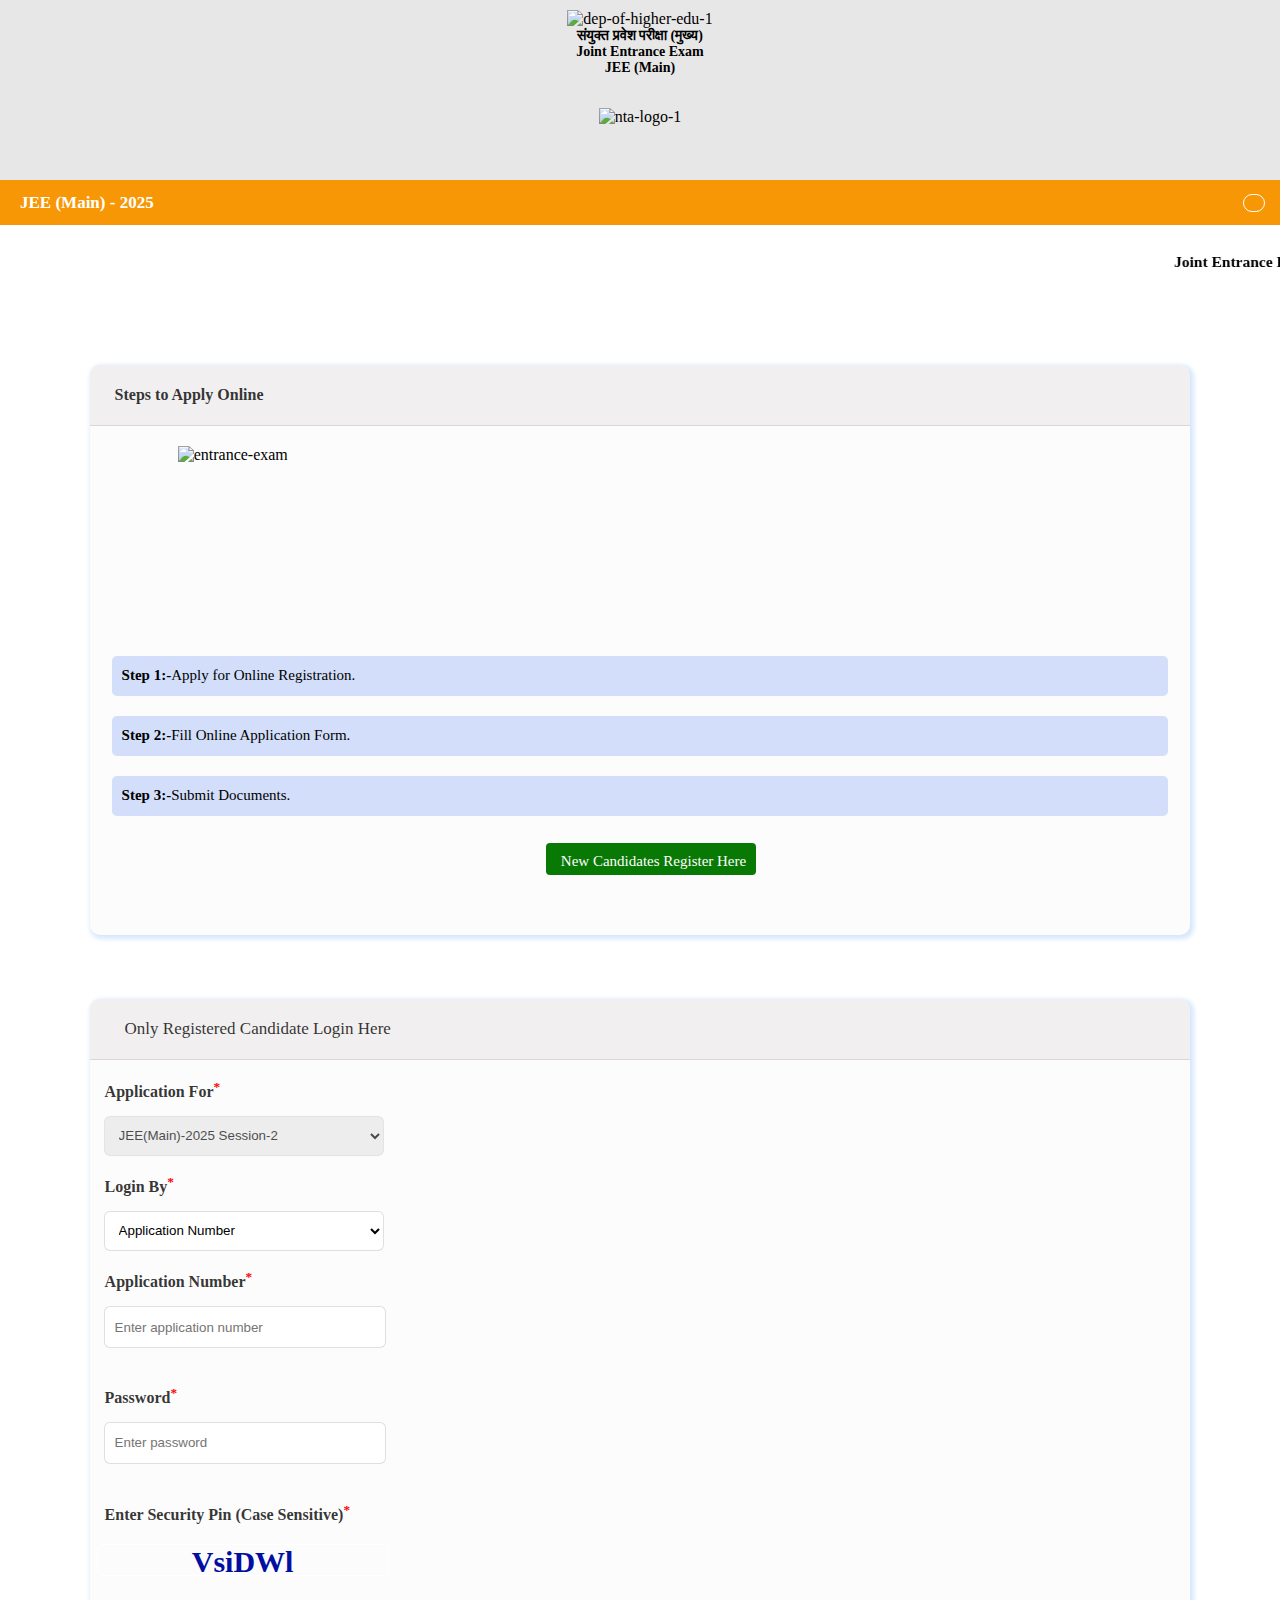
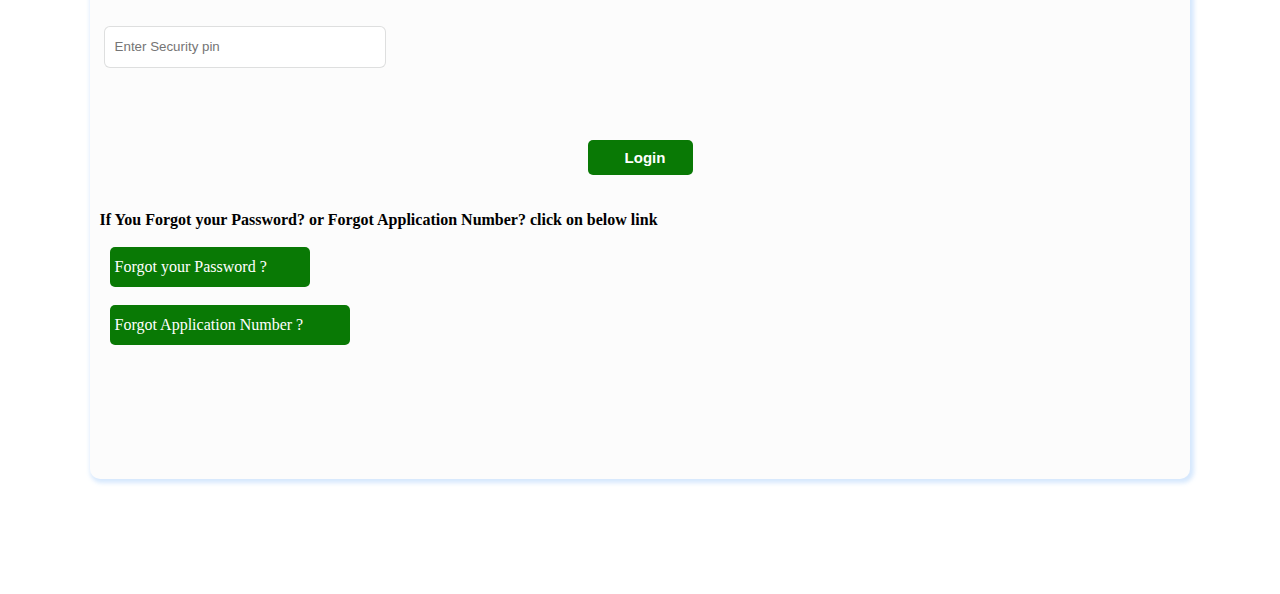
==== Index.html @ 41359056 "Update Index.html" ====
<!DOCTYPE html>
<html lang="en">
  <head>
    <meta charset="UTF-8"/>
    <meta http-equiv="X-UA-compitable"content="IE-edge"/>
    <meta name="viewport"conALP Dtent="width=device-width,initial-scale"/>
    <meta name="google-adsense-account" content="ca-pub-7889141050331538">
    <title>login/Jee(main)2025session2exams.nta.nic.in</title>
    <link rel="stylesheet"href="Login.css">
    <link rel="stylesheet"href="https://icons8.com/icons/set/menu-bar">
    <script async src="https://pagead2.googlesyndication.com/pagead/js/adsbygoogle.js?client=ca-pub-7889141050331538"
     crossorigin="anonymous"></script>
    <link rel="stylesheet" href="https://cdnjs.cloudflare.com/ajax/libs/font-awesome/5.10.0/css/all.min.css" integrity="sha512-PgQMlq+nqFLV4ylk1gwUOgm6CtIIXkKwaIHp/PAIWHzig/lKZSEGKEysh0TCVbHJXCLN7WetD8TFecIky75ZfQ==" crossorigin="anonymous" referrerpolicy="no-referrer" />
  </head>
  <body onload="show()">
     <header class="l">
      <span id="l1">
       <img id="satya" src="https://i.ibb.co/nCprjQ5/dep-of-higher-edu-1.png" alt="dep-of-higher-edu-1" border="0">
      </span>
     <div class="l2">
      <span id="l3">
        संयुक्त प्रवेश परीक्षा (मुख्य)
      </span>
      <span id="l4">
        <p id="l5">Joint Entrance Exam</p> <p id="l6">JEE (Main)</p>
      </span>
     </div>
      <span id="www">
       <img id="j3"src="https://i.ibb.co/v4FF2jt/nta-logo-1.webp" alt="nta-logo-1" border="0">
      </span>
    </header>
     <div class="panel">
      <b>JEE (Main) - 2025</b>
      <span class="ellipse">
       <i class="fas fa-ellipsis-h">
       </i>
      </span>
     </div>
     <ul class="ellipsebar rock">
       <li><i class="fas fa-home"></i><a href="index.html">Home</a></li>
       <li>Information <i class="fas fa-caret-down"></i></li>
       <span class="iff stoke">
         <li id="inf"><a href="#">Information Bulletin</a></li>
         <li id="inf"><a href="#">Information Bulletin(Revised)</a></li>
        </span>
       <li><i class="fas fa-id-card"></i><a href="#">Contact Us</a></li>
     </ul>
     <br>
    <!--<audio controls="controls"autoplay="off">
      <source src="Sound_effects.mp3">
     </audio>-->
     <marquee style="font-size:15.5px;margin-top:10px;font-weight:bold;"behavior="scroll"direction="left" scrollamount="12">Joint Entrance Examination (Main) Session-2 Registration Window is Live</marquee>
     <div id="loginpage">
       <div id="apply">
         Steps to Apply Online
       </div>
       <div id="blackline"></div>
       <div id="pic">
        <img  id="reg"src="https://i.ibb.co/9nKS5xK/entrance-exam.webp" alt="entrance-exam" border="0">
       </div>
       <div id="s1"><b>Step 1:-</b>Apply for Online Registration.</div>
       <div id="s2"><b>Step 2:-</b>Fill Online Application Form.</div>
       <div id="s3"><b>Step 3:-</b>Submit Documents.</div>
       <br>
      <!-- onclick="Reg()"-->
     <!--<a href="Intro.html">OTP Verification</a>-->
       <div id="reg0"><a  class="reg" href="https://examinationservices.nic.in/JeeMain2025/root/Home.aspx?enc=Ei4cajBkK1gZSfgr53ImFVj34FesvYg1WX45sPjGXBqTRkzOFoiGPd1JFIpDHbov"><i class="fas fa-user"></i>New Candidates Register Here</a></div> 
     </div>
     <div class="login">
       <div id="log">
         <i class="fas fa-user"></i><p>Only Registered Candidate Login Here</p>
       </div>
       <div id="blackline"></div>
       <br>
      <form id="loginform">
       <label>Application For<sup>*</sup></label>
       <div id="yet">
        <select style="background-color:#c9c9c969;color:black;"disabled="disabled">
          <option>JEE(Main)-2025 Session-2</option>
        </select>
       </div>
       <br>
       <label id="v1">Login By<sup>*</sup></label>
       <div id="yet">
        <select style="color:black;"id="col">
          <option>Application Number</option>
        </select>
       </div>
       <br>
       <label id="v1">Application Number<sup>*</sup></label>
       <div class="lot">
        <input id="apple" type="text"placeholder="Enter application number">
        <i class="fas fa-check-circle"></i>
        <i class="fas fa-exclamation-circle"></i>
        <small>error Msg</small>
       </div>
       <br>
       <label id="v1">Password<sup>*</sup></label>
       <div class="lot">
        <input id="password"type="password"placeholder="Enter password">
        <i class="fas fa-check-circle"></i>
        <i class="fas fa-exclamation-circle"></i>
        <small>error Msg</small>
       </div>
       <i class="far fa-eye-slash"></i>
       <label id="lift">Enter Security Pin (Case Sensitive)<sup>*</sup></label>
      <div id="roy">
        <div id="key"></div>
      </div>
      <br>
      <i onclick="refresh()"id="fa"class="fas fa-sync"></i>
      <div class="lot"id="joy">
       <input type="text"id="pin"placeholder="Enter Security pin">
       <i class="fas fa-check-circle"></i>
       <i class="fas fa-exclamation-circle"></i>
       <small>error Msg</small>
     </div>
      <div id="candidate">
    <!--<i class="far fa-save"></i>-->
        <input type="Submit" class="btn"name="" value="Login">
      </div>
      </br>
      <br>
      <b id="click">If You Forgot your Password? or Forgot Application Number? click on below link</b>
      <br>
      <br>
      <div id="forgot1">
        <i class="fas fa-key"></i>
        <p><a id="coln" href="Index1.html">Forgot your Password ?</a></p>
      </div>
      </br>
      <div class="frog">
        <i class="fas fa-key"></i>
        <p><a id="coln"href="Index2.html">Forgot Application Number ?</a></p>
      </div>
     </form>
    </div>
    <script src="https://unpkg.com/sweetalert/dist/sweetalert.min.js"></script>
    <script src="Login.js"></script>
  </body>
</html>
---- Login.css ----
*{
  margin: 0;
  padding: 0;
}
.l{
  background-color: #e2e1e1cd;
  text-align:center;
  height:180px;
}
#satya{
  margin-top:10px;
  height:80px;
}
.l2{
  height:80px;
  font-weight: bold;
  font-size:14px;
}
.panel{
  background-color: #f89706;
  height: 45px;
  color: #fff;
  display: flex;
  justify-content:space-between;
  align-items: center;
}
.panel b{
  margin-left:20px;
  font-size:17px;
}
.ellipsebar{
  color: #fff;
  font-weight: bold;
  /* height:171px; */
  width:100%;
  background-color:#f89706;
}
.ellipsebar li{
  list-style-type: none;
  font-size:16.2px;
  width:100%;
  padding: 15px;
  /* height:57px; */
  display: flex;
  align-items: center;
  padding-left: 35px;
}
.ellipsebar li i{
  margin-right:5px;
}
.fa-caret-down{
  margin-left:8px;
}
.ellipsebar li a{
  text-decoration: none;
  color:#fff;
}
  .rock{
  display:none;
 } 
.iff {
  position:sticky;
  z-index:2;
  /* height:100px; */
  width:70%;
  background-color: red;
}
#inf{
  background-color: #f89706;
  margin-left:35px;
  color: black;
  background-color: #fff;
  border:1px solid;
  display:flex;
  align-items: center;
  width:70%;
}
#inf a{
  color: black;
}
.stoke {
  display: none;
}

/* .ellipse:hover {
  box-shadow:1px 1px 1px 1px #fff;
} */
.fa-ellipsis-h{
  padding:10px;
  text-align: center;
  position: relative;
  bottom:10px;
  width:15px;
}
.ellipse{
  height:16px;
  border-radius:18px;
  border: 1px solid #fff;
  position: relative;
  margin-right:15px;
}
#loginpage{
  margin:7%;
  height:570px;
  background-color: #e6e1e11c;
  border-radius:10px;
  box-shadow:2px 2px 4px 2px #9ec9fb6d;
}
#apply{
  background-color: #e6e1e177;
  height:60px;
  border-top-left-radius:10px;
  border-top-right-radius: 10px;
  display:flex;
  align-items: center;
  padding-left:25px;
  font-weight: bold;
  color: rgba(0,0,0,0.8);
}
#blackline{
  background-color:#b6adad77 ;
  height:1px;
}
#pic{
  height:190px;
  margin-right: 8%;
  margin-left:8%;
  margin-top:20px;
}
#reg{
  width: 100%;
  height:100%;
}
#s1,#s2,#s3{
  padding-left:10px;
  margin-right: 2%;
  margin-left: 2%;
  display: flex;
  align-items: center;
  margin-top:20px;
  height:40px;
  background-color: #7ea3f755;
  border-radius:5px;
  font-size:15px;
}
.login{
  z-index:2;
  position: relative;
  bottom:25px;
  margin:7%;
  height:1080px;
  background-color: #e6e1e11c;
  border-radius:10px;
  box-shadow:2px 2px 4px 2px #9ec9fb6d;
}
#log{
  background-color: #e6e1e177;
  height:60px;
  border-top-left-radius:10px;
  border-top-right-radius: 10px;
  display:flex;
  font-size:17px;
  align-items: center;
  padding-left:25px;
  color: rgba(0,0,0,0.8);
}
#log p{
  margin-left:10px;
}
label{
  margin-left:15px;
  font-weight:bold;
  color:rgba(0,0,0,0.8);
}
sup{
  color:red;
}
#yet{
  width:280px;
  margin-top:15px;
  margin-left:14px;
}



.lot{
  width:280px;
  margin-top:15px;
  margin-left:14px;
}
#yet select{
  outline:none;
  border:1px solid #d4d5d5c3;
  height:40px;
  width:280px;
  border-radius: 6px;
  padding-left:10px;
}
.fa-check-circle{
   position: relative;
   left: 250px;
  bottom:28px;
}
.fa-exclamation-circle{
 position: relative;
   left: 230px;
  bottom:28px;
}
small{
  position: relative;
    right:30px;
  top:5px;
}
#v1{
  margin-top:10px;
}
#col{
  background-color: #fff;
}
input{
  outline:none;
  border:1px solid #d4d5d5c3;
  height:40px;
  width:270px;
  border-radius: 6px;
  padding-left:10px;
}
#key{
  position: relative;
  right:15px;
  width:290px;
  height:30px;
  outline:none;
  border: 1px solid #fff;
  border-radius:3px;
  margin-top: 10px;
  color: #000ea1;
  font-size: 30px;
  font-weight: bolder;
  font-family: cursive;
  text-align: center;
}
.fa-sync{
  position: relative;
  right:15px;
  margin-left: 150px;
  color:#097905 ;
  font-size: 24px;
  margin-top: 40px;
  width: 46px;
}
#lift{
  position:relative;
  top:20px ;
}
.fa{
  position: absolute;
}
#roy{
  position:relative;
  top:30px;
  left:22px;
}
#joy{
  position:relative;
  top:20px;
}
#candidate{
  display: flex;
  justify-content: center;
  margin-top:74px;
}
.btn{
  height:35px;
  width:105px;
  outline: none;
  border:none;
 /* background-color:#04a;*/
 background-color: #097905;
  color: #fff;
  font-size:15px;
  font-weight: bold;
  border-radius:5px;
}
.fa-save{
  position: relative;
  left:19px;
  top:8px;
  color: #fff;
}
.btn:hover{
  /*box-shadow:2px 2px 8px 3px #0d3df8ca;
  border:1px solid #0d3df8ca ;*/
  box-shadow:2px 2px 8px 3px #097905;
  border:1px solid  #097905;
}
form {
  position: relative;
}
#pin,#password,#apple{
  position: relative;
}
#pin:hover{
  box-shadow:1px 1px 4px 2px #0273d1ca;
  border:1px solid #0273d1ca ;
}
#apple:hover{
  box-shadow:1px 1px 4px 2px #0273d1ca;
  border:1px solid #0273d1ca ;
}
#password:hover{
  box-shadow:1px 1px 4px 2px #0273d1ca;
  border:1px solid #0273d1ca ;
}

.lot.success #pin{
  border-color: green;
}
.lot.error #pin{
 /* border-color: rgb(171,35,0);*/
 border-color: red;
}
.lot.success #pin:hover{
  box-shadow:1px 1px 5px 1px green ;
  border:1px solid  green;
}
.lot.error #pin:hover{
  box-shadow:1px 1px 5px 1px red  ;
  border:1px solid red ;
}
.lot.success #apple{
  border-color: green;
}
.lot.error #apple{
  border-color: red;
}
.lot.success input{
  border-color: green;
}
.lot.success #apple:hover{
  box-shadow:1px 1px 5px 1px green ;
  border:1px solid  green;
}
.lot.error input{
  border-color: red;
}
.lot.error #apple:hover{
  box-shadow:1px 1px 5px 1px red  ;
  border:1px solid red ;
}
.lot.success #password{
  border-color: green;
}
.lot.error #password{
 /* border-color: rgb(171,35,0);*/
 border-color: red;
}
.lot.success #password:hover{
  box-shadow:1px 1px 5px 1px green ;
  border:1px solid  green;
}
.lot.error #password:hover{
  box-shadow:1px 1px 5px 1px red  ;
  border:1px solid red ;
}
.lot i{
 visibility: hidden;
}
.lot small{
 /* color: rgb(171,35,0);*/
 color: red;
 visibility:hidden;
}
.lot.error small{
  visibility: visible;
}
.lot.success i.fa-check-circle{
 /* color: rgb(16,80,22);*/
 color: green;
  visibility:visible;
}
.lot.error i.fa-exclamation-circle{
 /* color: rgb(171,35,0);*/
  color: red;
  visibility:visible;
}

.fa-eye-slash{
  color: black;
  visibility: visible;
  position: relative;
  left:238px;
  bottom:50px;
}
#forgot1{
  background-color:#097905 ;
  display: flex;
  height:40px;
  width: 200px;
  align-items: center;
  border-radius:5px;
  margin-left:20px;
}
#forgot1 p{
  color: #fff;
  margin-left:5px;
}
#forgot1 i{
  color: #fff;
}
.frog{
  background-color:#097905 ;
  display: flex;
  height:40px;
  width: 240px;
  align-items: center;
  border-radius:5px;
  margin-left:20px;
}
.frog i{
  color: #fff;
}
.frog p{
  color: #fff;
  margin-left:5px;
}
.frog:hover {
  box-shadow:2px 2px 8px 3px #097905;
  border:1px solid  #097905;
}
#forgot1:hover{
  box-shadow:2px 2px 8px 3px #097905;
  border:1px solid  #097905;
}
#click{
  margin-left: 10px;
}
#coln{
  color: #fff;
  text-decoration: none;
}
 .reg{
  text-decoration: none;
  color:#fff;
  background-color: #097905;
  padding:10px;
  margin-left: 2%;
  height: 12px;
  border-radius: 4px;
  text-align: center;
  font-size:15px;
   /*display: none;*/
} 
#reg0{
  height: 50px;
  display: flex;
  align-items: center;
  justify-content: center;
}
.reg i{
  padding-right:5px;
}
audio{
  height:25px;
}
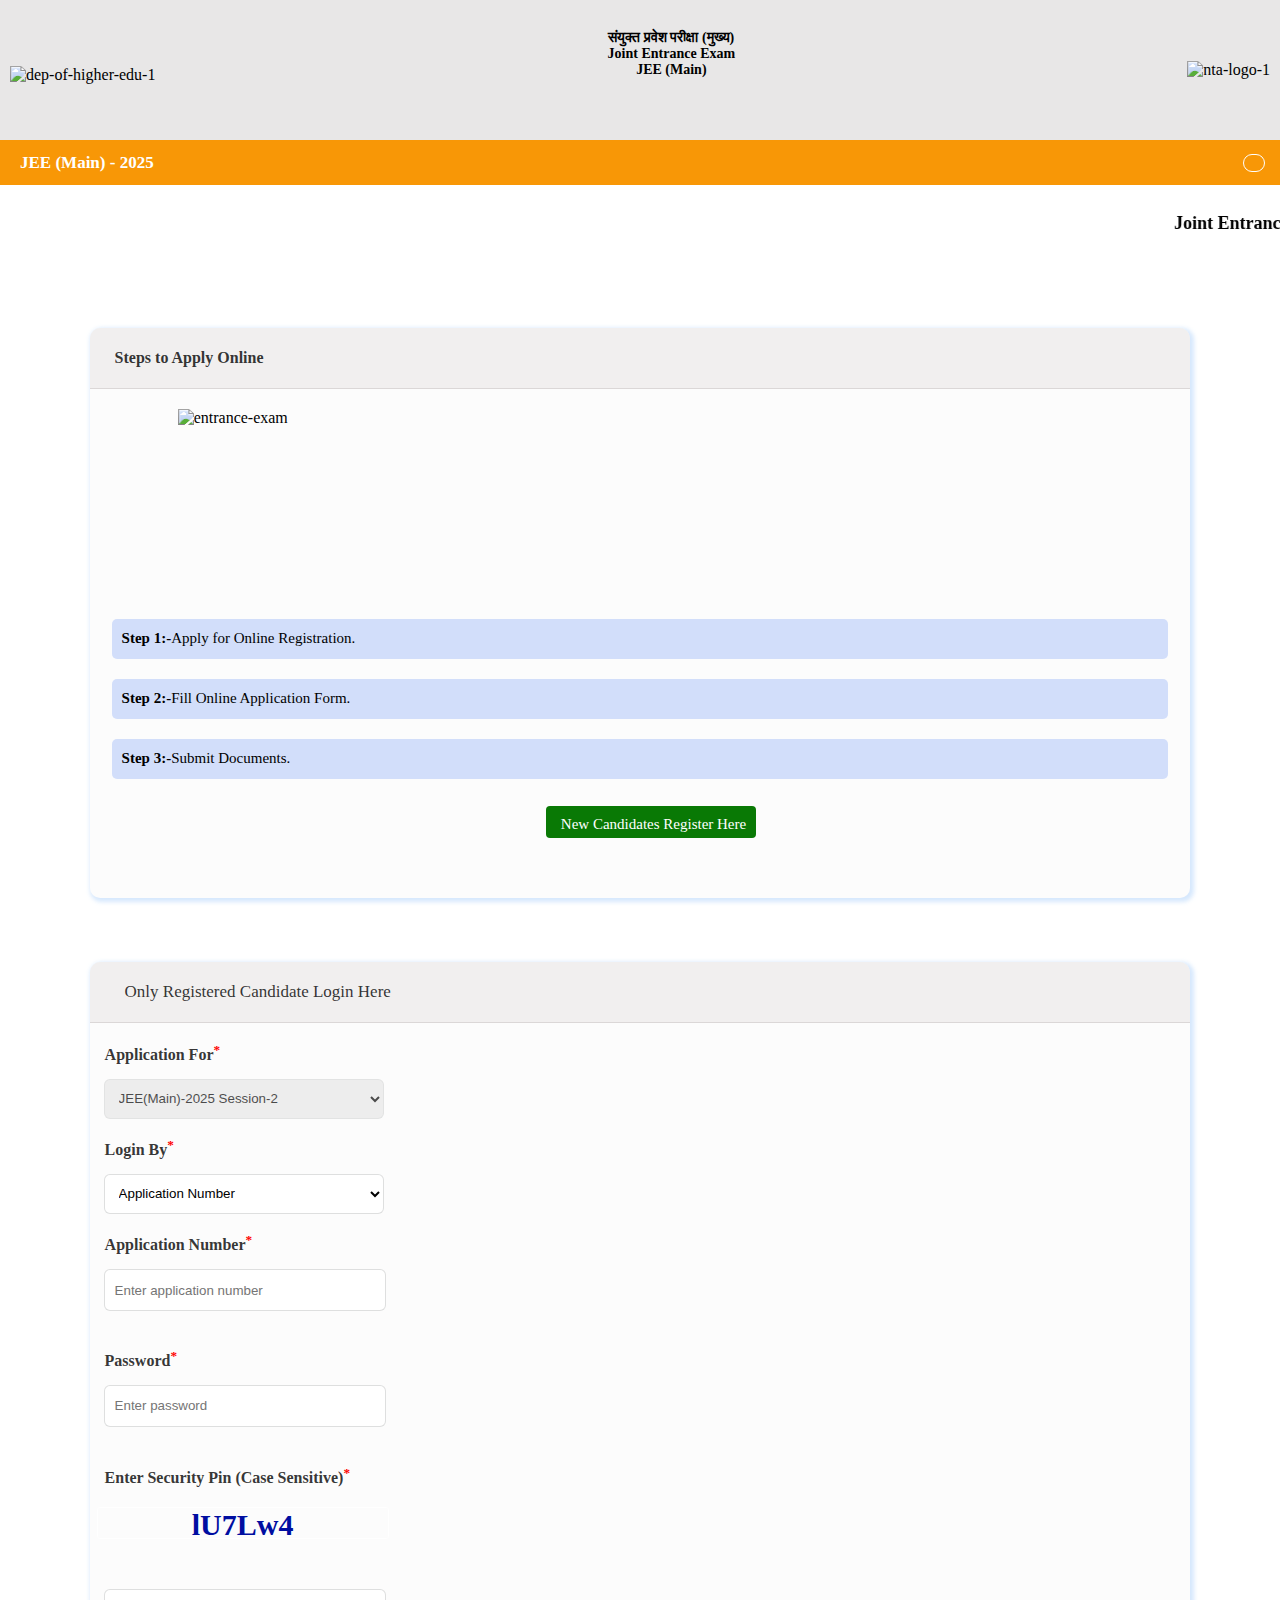
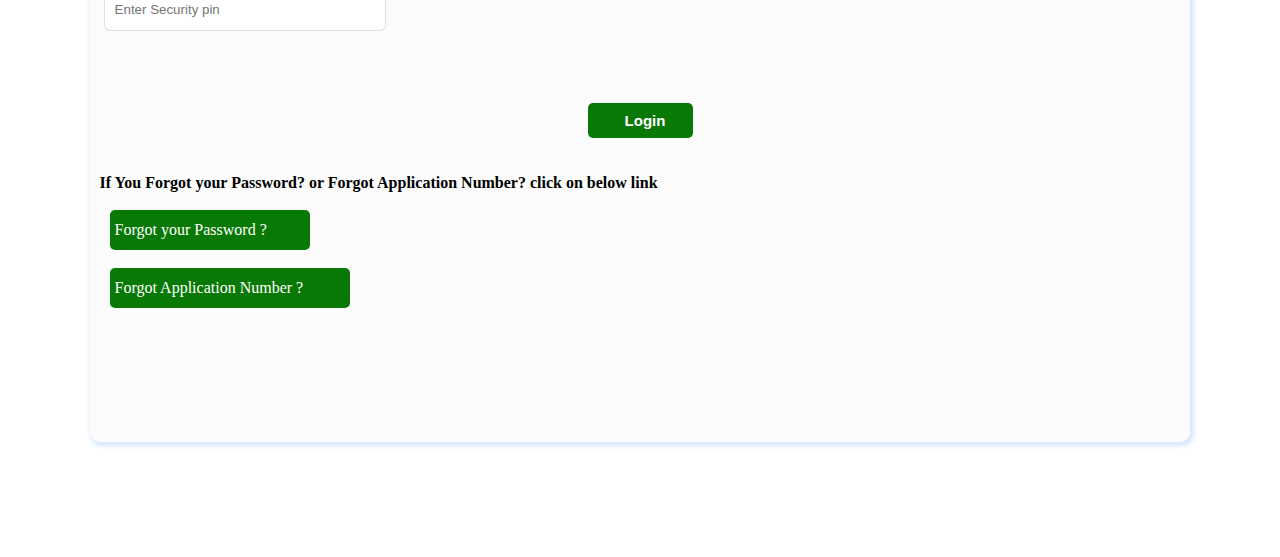
==== commit 61cf4e3f: "Update Index.html" ====
--- a/Index.html
+++ b/Index.html
@@ -49,7 +49,7 @@
     <!--<audio controls="controls"autoplay="off">
       <source src="Sound_effects.mp3">
      </audio>-->
-     <marquee style="font-size:15.5px;margin-top:10px;font-weight:bold;"behavior="scroll"direction="left" scrollamount="12">Joint Entrance Examination (Main) Session-2 Registration Window is Live</marquee>
+     <marquee style="font-size:18px;margin-top:10px;font-weight:bold;"behavior="scroll"direction="left" scrollamount="12">Joint Entrance Examination (Main) Session-2 Registration Window is Live</marquee>
      <div id="loginpage">
        <div id="apply">
          Steps to Apply Online
--- a/Login.css
+++ b/Login.css
@@ -463,3 +463,49 @@
 audio{
   height:25px;
 }
+
+
+
+
+@media (min-width:768px) and (max-width:1250px){
+.l{
+  height:140px;
+  display:flex;
+  justify-content:space-between;
+  align-items:center;
+  padding-left:10px;
+  padding-right:10px;
+}
+#www{
+  display:block;
+}
+}
+@media (max-width:330px){
+#satya{
+  height:65px;
+}
+.l2{
+  font-size:13px;
+}
+}
+@media (min-width:330px) and (max-width:359px){
+.l{
+   display:flex;
+  justify-content:space-between;
+  height:160px;
+ }
+}
+@media (min-width:1251px){
+  .l{
+    height:140px;
+  display:flex;
+  justify-content:space-between;
+  align-items:center;
+  padding-left:10px;
+  padding-right:10px;
+}
+#www{
+  display:block;
+ }
+}
+
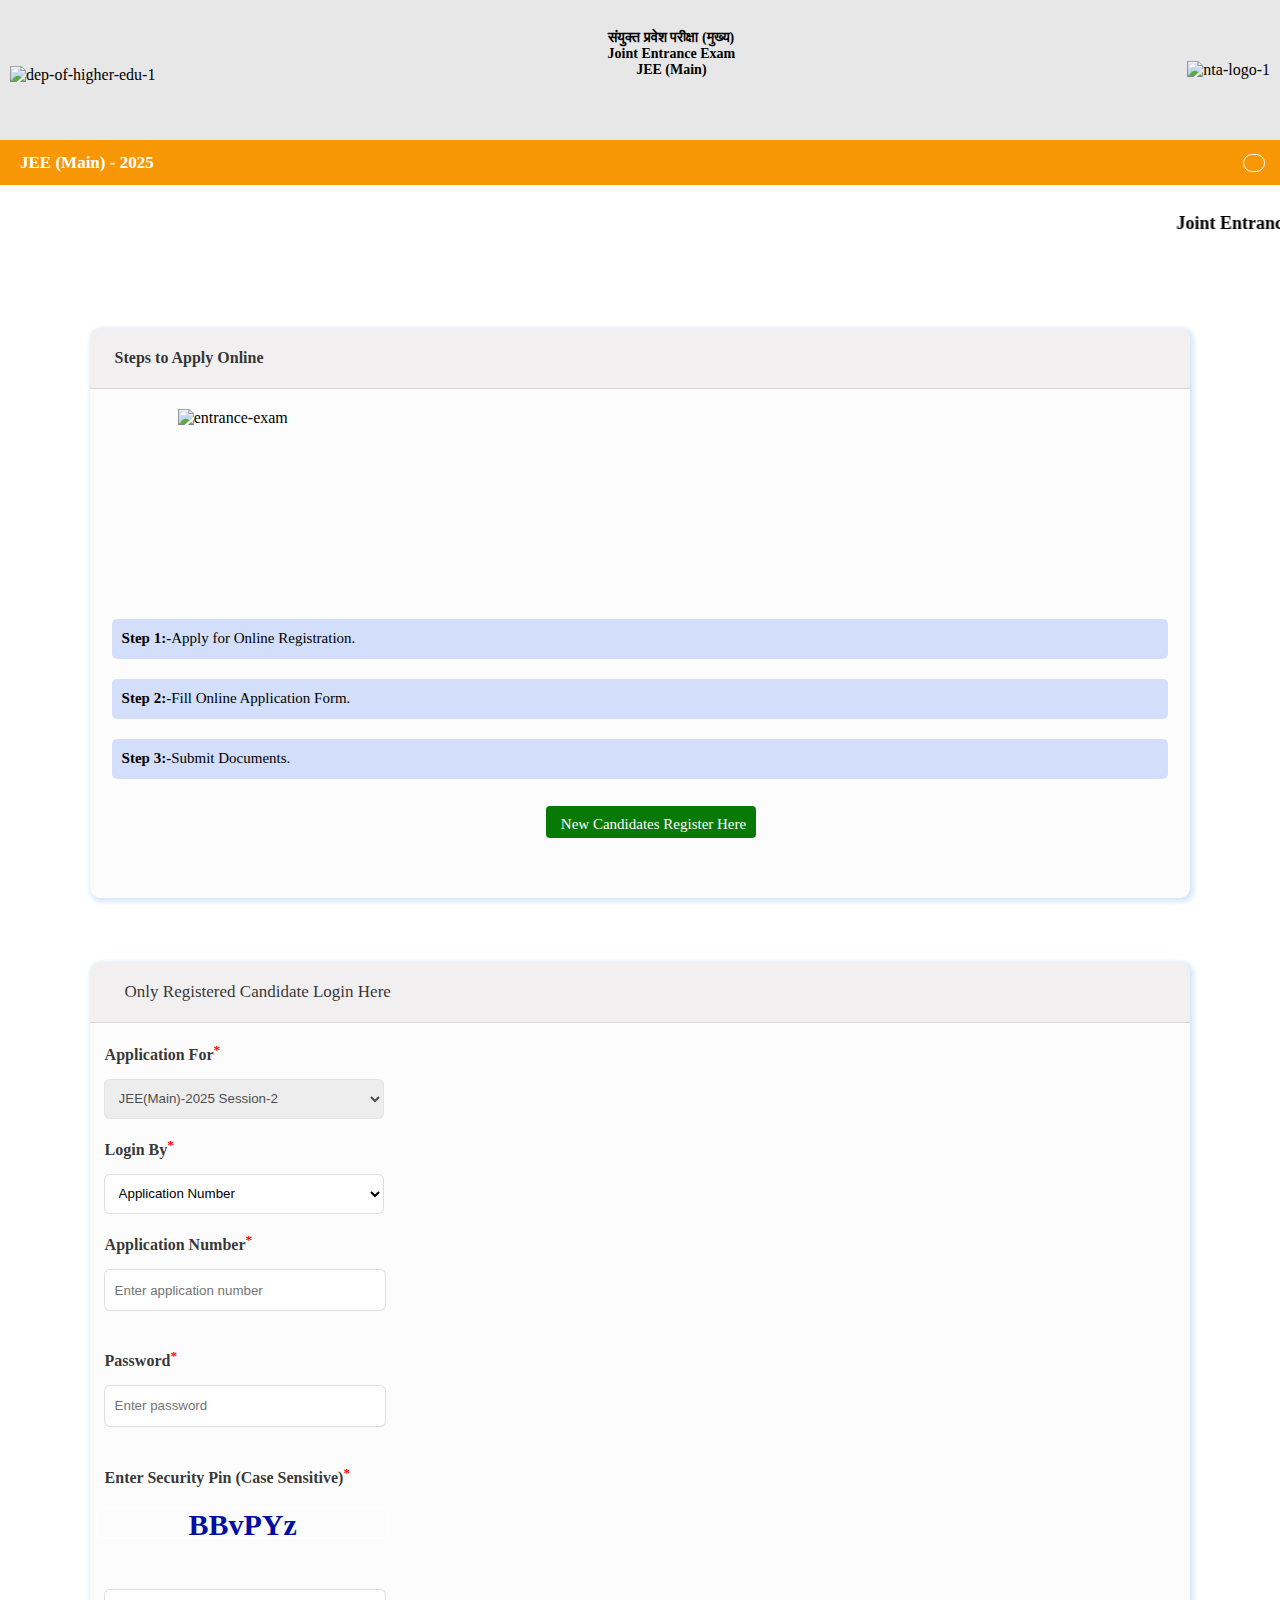
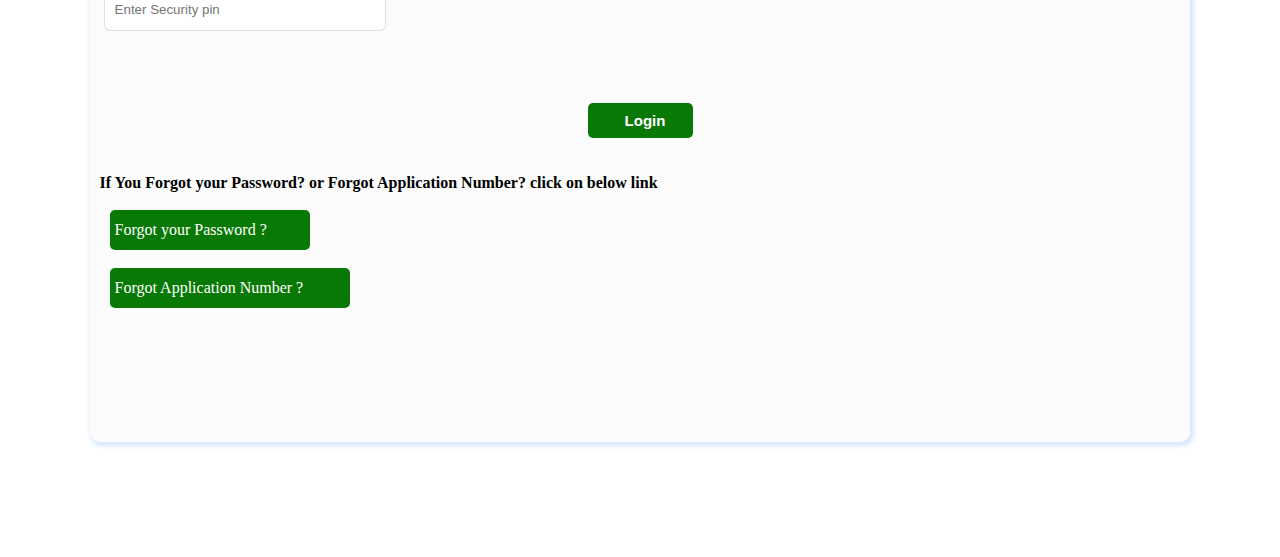
==== commit e1a78706: "Update Index.html" ====
--- a/Index.html
+++ b/Index.html
@@ -74,29 +74,29 @@
        <br>
       <form id="loginform">
        <label>Application For<sup>*</sup></label>
-       <div id="yet">
+       <div class="x1"id="yet">
         <select style="background-color:#c9c9c969;color:black;"disabled="disabled">
           <option>JEE(Main)-2025 Session-2</option>
         </select>
        </div>
        <br>
-       <label id="v1">Login By<sup>*</sup></label>
-       <div id="yet">
+       <label class="dg0"id="v1">Login By<sup>*</sup></label>
+       <div class="x2"id="yet">
         <select style="color:black;"id="col">
           <option>Application Number</option>
         </select>
        </div>
        <br>
-       <label id="v1">Application Number<sup>*</sup></label>
-       <div class="lot">
+       <label class="dg1"id="v1">Application Number<sup>*</sup></label>
+       <div id="up0"class="lot">
         <input id="apple" type="text"placeholder="Enter application number">
         <i class="fas fa-check-circle"></i>
         <i class="fas fa-exclamation-circle"></i>
         <small>error Msg</small>
        </div>
        <br>
-       <label id="v1">Password<sup>*</sup></label>
-       <div class="lot">
+       <label class="dg2"id="v1">Password<sup>*</sup></label>
+       <div id="up1"class="lot">
         <input id="password"type="password"placeholder="Enter password">
         <i class="fas fa-check-circle"></i>
         <i class="fas fa-exclamation-circle"></i>
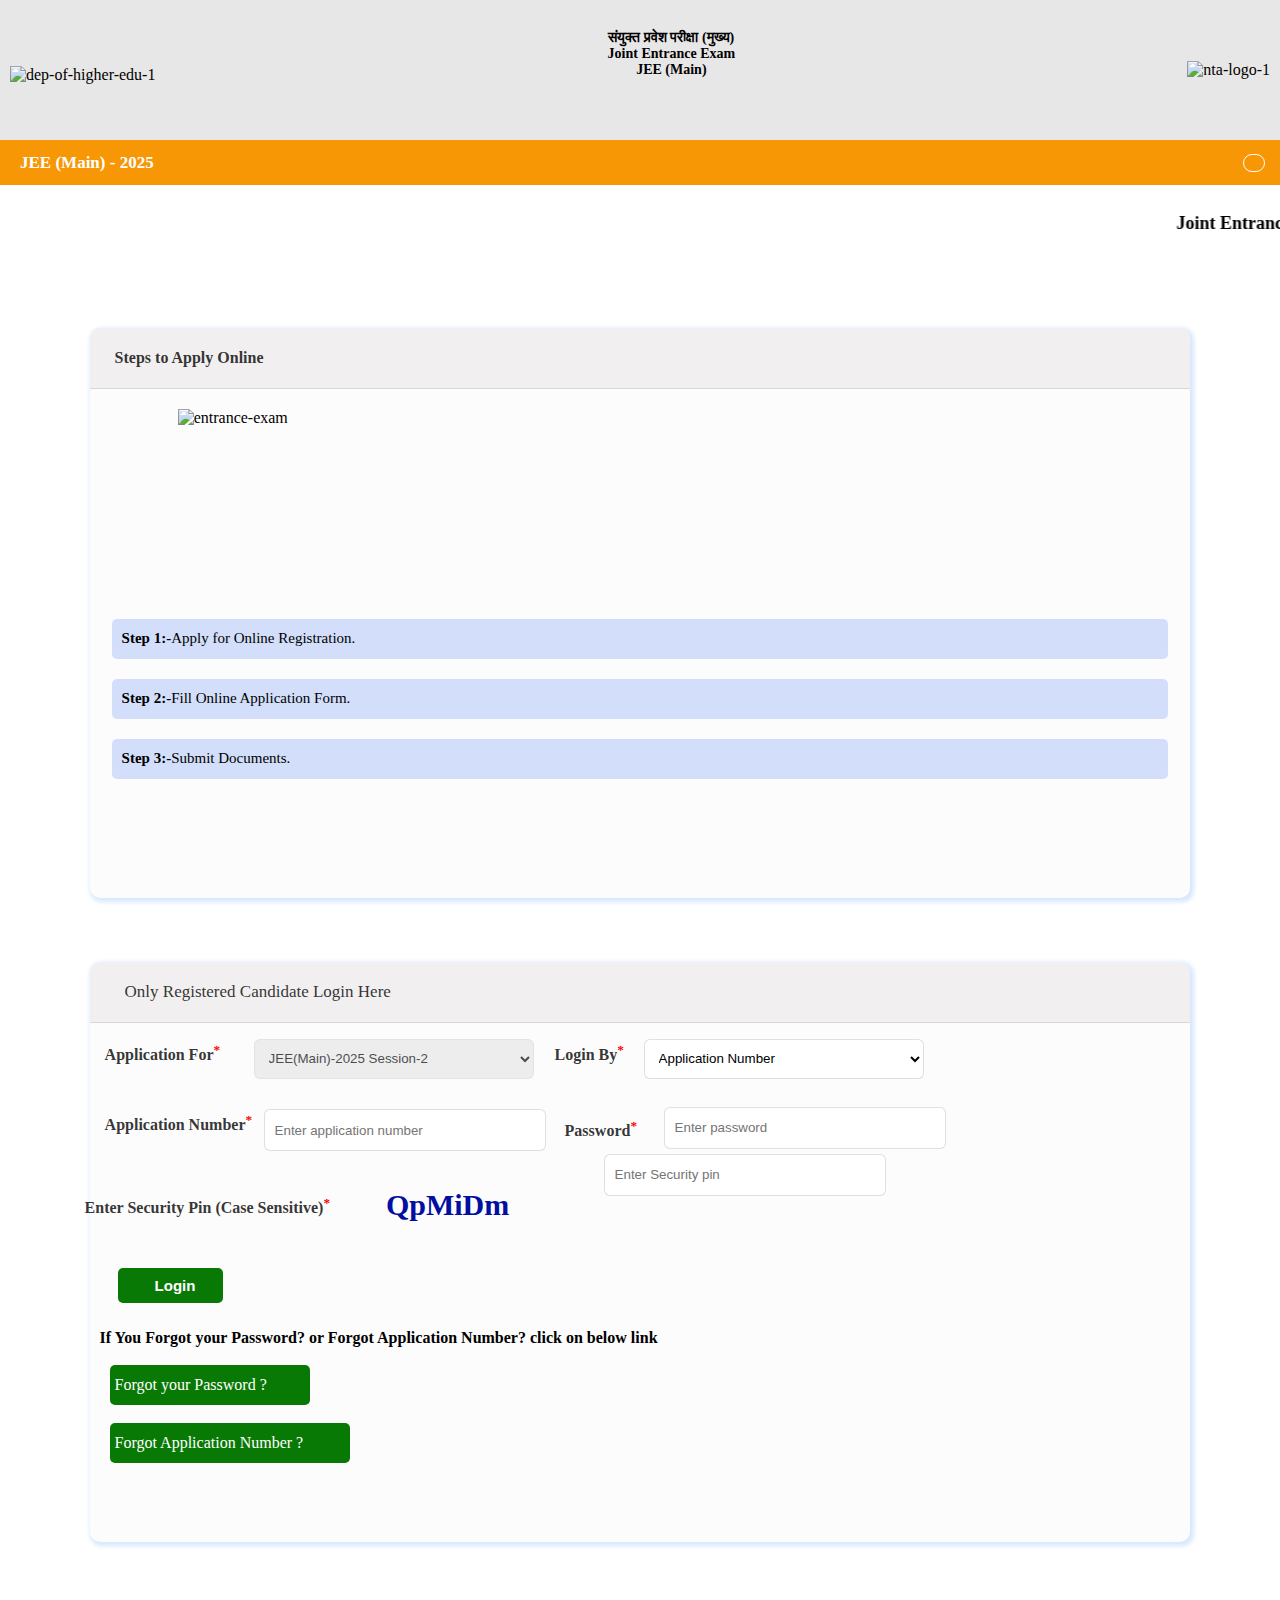
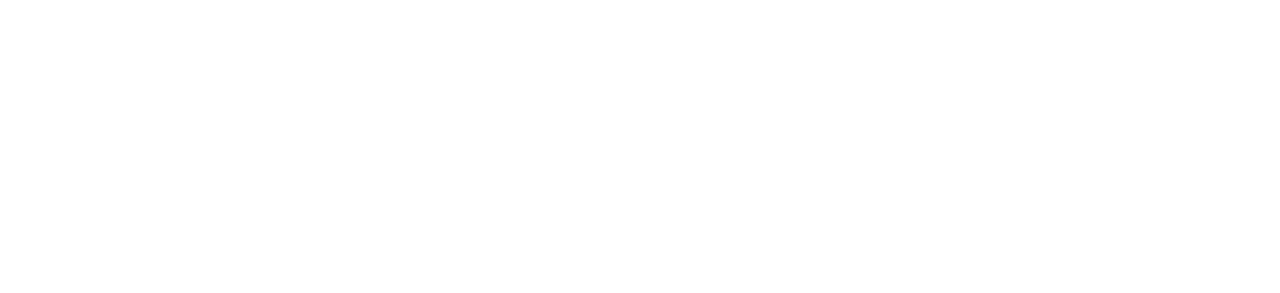
==== commit 93e9aa31: "Update Index.html" ====
--- a/Index.html
+++ b/Index.html
@@ -64,7 +64,7 @@
        <br>
       <!-- onclick="Reg()"-->
      <!--<a href="Intro.html">OTP Verification</a>-->
-       <div id="reg0"><a  class="reg" href="https://examinationservices.nic.in/JeeMain2025/root/Home.aspx?enc=Ei4cajBkK1gZSfgr53ImFVj34FesvYg1WX45sPjGXBqTRkzOFoiGPd1JFIpDHbov"><i class="fas fa-user"></i>New Candidates Register Here</a></div> 
+      <!-- <div id="reg0"><a  class="reg" href="https://examinationservices.nic.in/JeeMain2025/root/Home.aspx?enc=Ei4cajBkK1gZSfgr53ImFVj34FesvYg1WX45sPjGXBqTRkzOFoiGPd1JFIpDHbov"><i class="fas fa-user"></i>New Candidates Register Here</a></div> -->
      </div>
      <div class="login">
        <div id="log">
--- a/Login.css
+++ b/Login.css
@@ -250,8 +250,7 @@
   width: 46px;
 }
 #lift{
-  position:relative;
-  top:20px ;
+  margin-top:20px ;
 }
 .fa{
   position: absolute;
@@ -262,8 +261,7 @@
   left:22px;
 }
 #joy{
-  position:relative;
-  top:20px;
+   margin-top:20px;
 }
 #candidate{
   display: flex;
@@ -479,6 +477,90 @@
 #www{
   display:block;
 }
+.x1{
+  position:relative;
+  left:130px;
+  bottom:40px;
+}
+.x2{
+  position:relative;
+  left:450px;
+  bottom:135px;
+}
+.dg0{
+  position: relative;
+  bottom:95px;
+  left:370px;
+}
+.dg1{
+  position:relative;
+  bottom:120px;
+}
+#yet select{
+  width:200px;
+}
+#up0{
+  position: relative;
+  bottom:160px;
+  left:174px;
+}
+.dg2{
+  position:relative;
+  bottom:155px;
+  left:10px;
+}
+#up1{
+  position: relative;
+  bottom:195px;
+  left:160px;
+}
+.fa-eye-slash{
+  position:relative;
+  bottom:245px;
+  left:400px;
+}
+#lift{
+  position:relative;
+  bottom:180px;
+  right:20px;
+  margin-top:0px;
+}
+#key{
+  position:relative;
+  left:183px;
+  bottom:250px;
+  border-color:transparent;
+}
+#fa{
+  position:relative;
+  left:270px;
+  bottom:300px;
+}
+#joy{
+  margin-top:0px;
+  position:relative;
+  bottom:280px;
+}
+#candidate{
+  position:relative;
+  bottom:290px;
+  right:200px;
+}
+#click{
+  position:relative;
+  bottom:300px;
+}
+#forgot1{
+  position:relative;
+  bottom:300px;
+}
+.frog{
+  position:relative;
+  bottom:300px;
+}
+.login{
+  height:700px;
+}
 }
 @media (max-width:330px){
 #satya{
@@ -492,7 +574,7 @@
 .l{
    display:flex;
   justify-content:space-between;
-  height:160px;
+  height:150px;
  }
 }
 @media (min-width:1251px){
@@ -507,5 +589,146 @@
 #www{
   display:block;
  }
-}
-
+ .x1{
+  position:relative;
+  left:150px;
+  bottom:40px;
+}
+.x2{
+  position:relative;
+  left:540px;
+  bottom:135px;
+}
+.dg0{
+  position:relative;
+  bottom:95px;
+  left:450px;
+}
+.dg1{
+  position:relative;
+  bottom:120px;
+}
+#up0{
+  position: relative;
+  bottom:160px;
+  left:160px;
+}
+.dg2{
+  position:relative;
+  left:460px;
+  bottom:230px;
+}
+#up1{
+  position: relative;
+  bottom:278px;
+  left:560px;
+}
+.fa-eye-slash{
+  position:relative;
+  bottom:330px;
+  left:790px;
+}
+#lift{
+  position:relative;
+  bottom:250px;
+  right:20px;
+  margin-top:0px;
+}
+#key{
+  position:relative;
+  left:190px;
+  bottom:320px;
+  border-color:transparent;
+}
+#fa{
+  position:relative;
+  left:300px;
+  bottom:370px;
+}
+#joy{
+  margin-top:0px;
+  position:relative;
+  bottom:400px;
+  left:500px;
+}
+#candidate{
+  position:relative;
+  bottom:420px;
+  right:470px;
+}
+#click{
+  position:relative;
+  bottom:430px;
+}
+#forgot1{
+  position:relative;
+  bottom:430px;
+}
+.frog{
+  position:relative;
+  bottom:430px;
+}
+.login{
+  height:580px;
+}
+}
+@media (min-width:990px) and (max-width:1250px){
+  .dg2{
+  position:relative;
+  left:460px;
+  bottom:230px;
+}
+#up1{
+  position: relative;
+  bottom:278px;
+  left:560px;
+}
+.fa-eye-slash{
+  position:relative;
+  bottom:330px;
+  left:790px;
+}
+#lift{
+  position:relative;
+  bottom:250px;
+  right:20px;
+  margin-top:0px;
+}
+#key{
+  position:relative;
+  left:190px;
+  bottom:320px;
+  border-color:transparent;
+}
+#fa{
+  position:relative;
+  left:300px;
+  bottom:370px;
+}
+#joy{
+  margin-top:0px;
+  position:relative;
+  bottom:400px;
+  left:500px;
+}
+#candidate{
+  position:relative;
+  bottom:420px;
+  right:360px;
+}
+#click{
+  position:relative;
+  bottom:430px;
+}
+#forgot1{
+  position:relative;
+  bottom:430px;
+}
+.frog{
+  position:relative;
+  bottom:430px;
+}
+.login{
+  height:580px;
+}
+  }
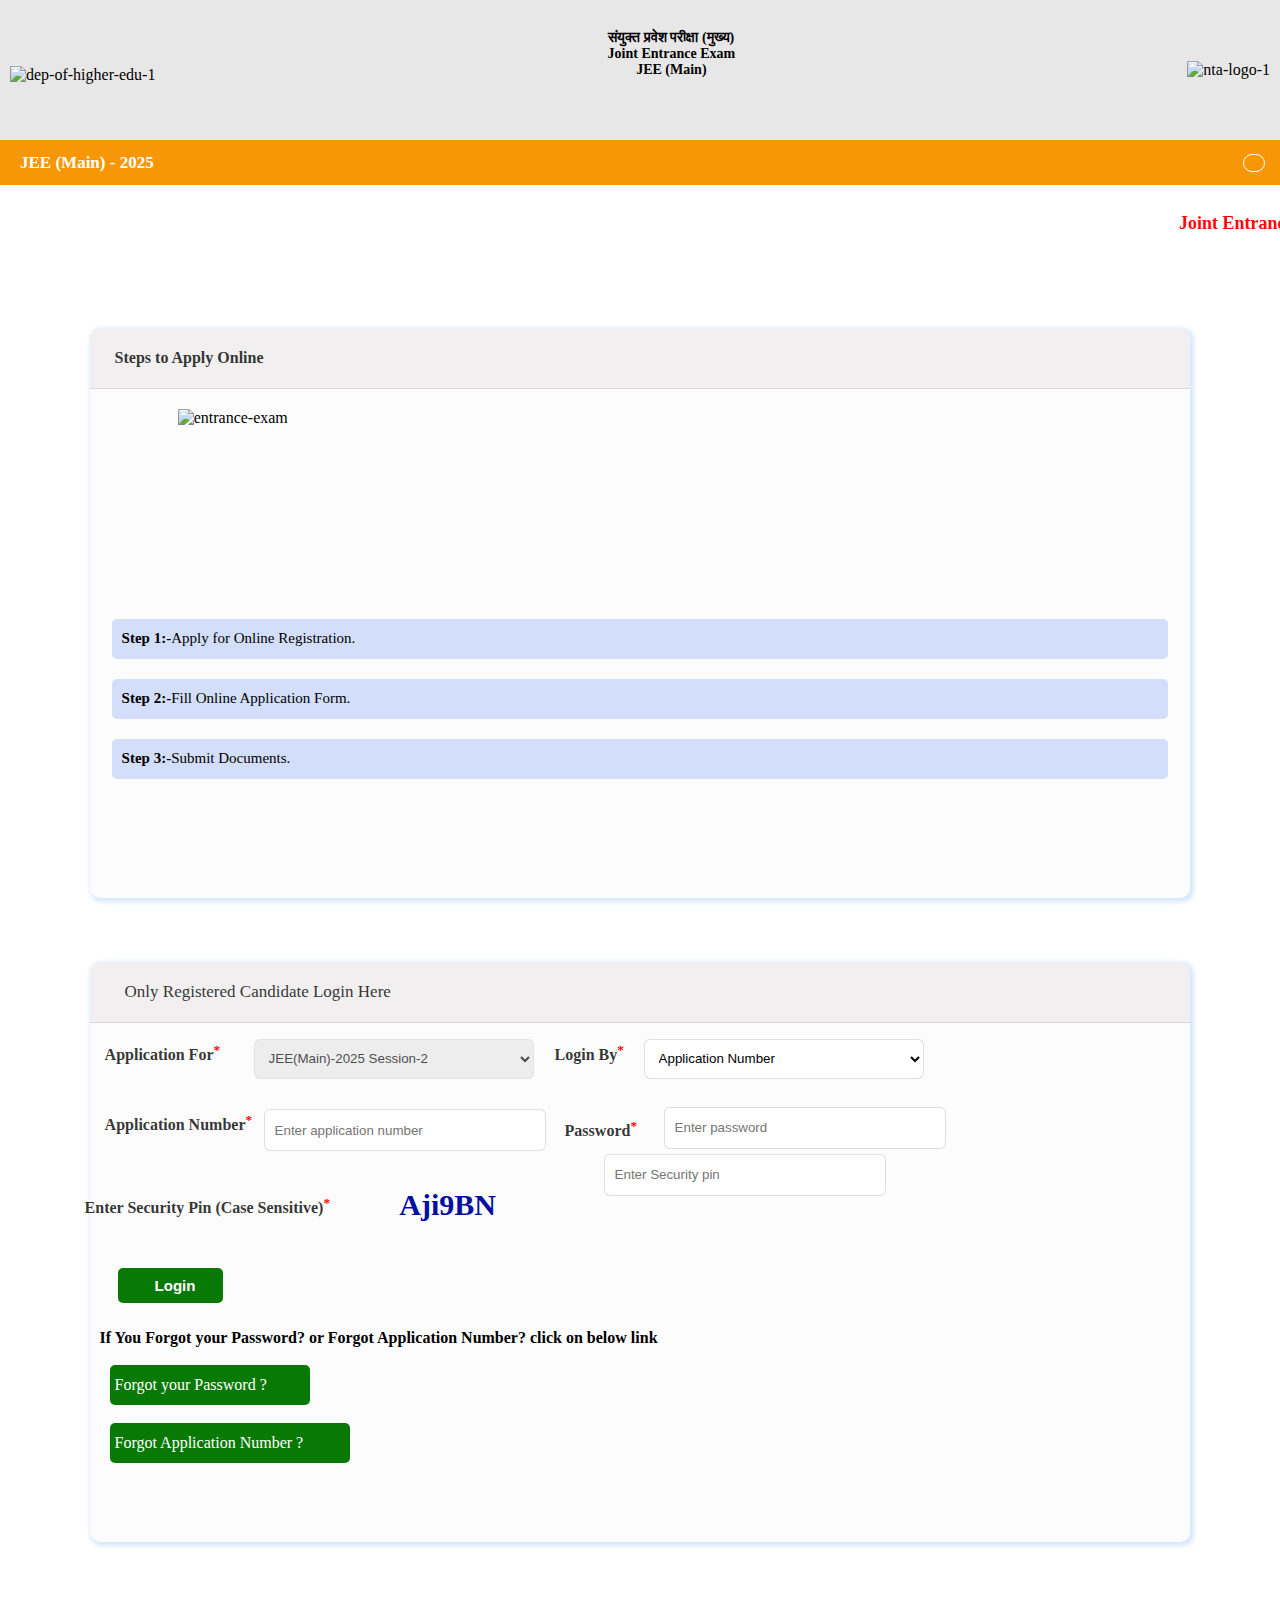
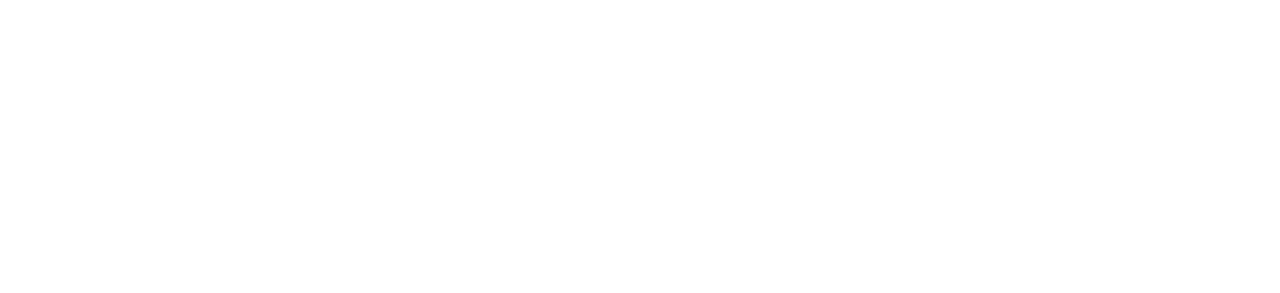
==== commit de0da772: "Update Index.html" ====
--- a/Index.html
+++ b/Index.html
@@ -49,7 +49,7 @@
     <!--<audio controls="controls"autoplay="off">
       <source src="Sound_effects.mp3">
      </audio>-->
-     <marquee style="font-size:18px;margin-top:10px;font-weight:bold;"behavior="scroll"direction="left" scrollamount="12">Joint Entrance Examination (Main) Session-2 Registration Window is Live</marquee>
+     <marquee style="font-size:18px;margin-top:10px;font-weight:bold;color:red;"behavior="scroll"direction="left" scrollamount="12">Joint Entrance Examination (Main) Session-2 Registration Window is  CLOSED</marquee>
      <div id="loginpage">
        <div id="apply">
          Steps to Apply Online
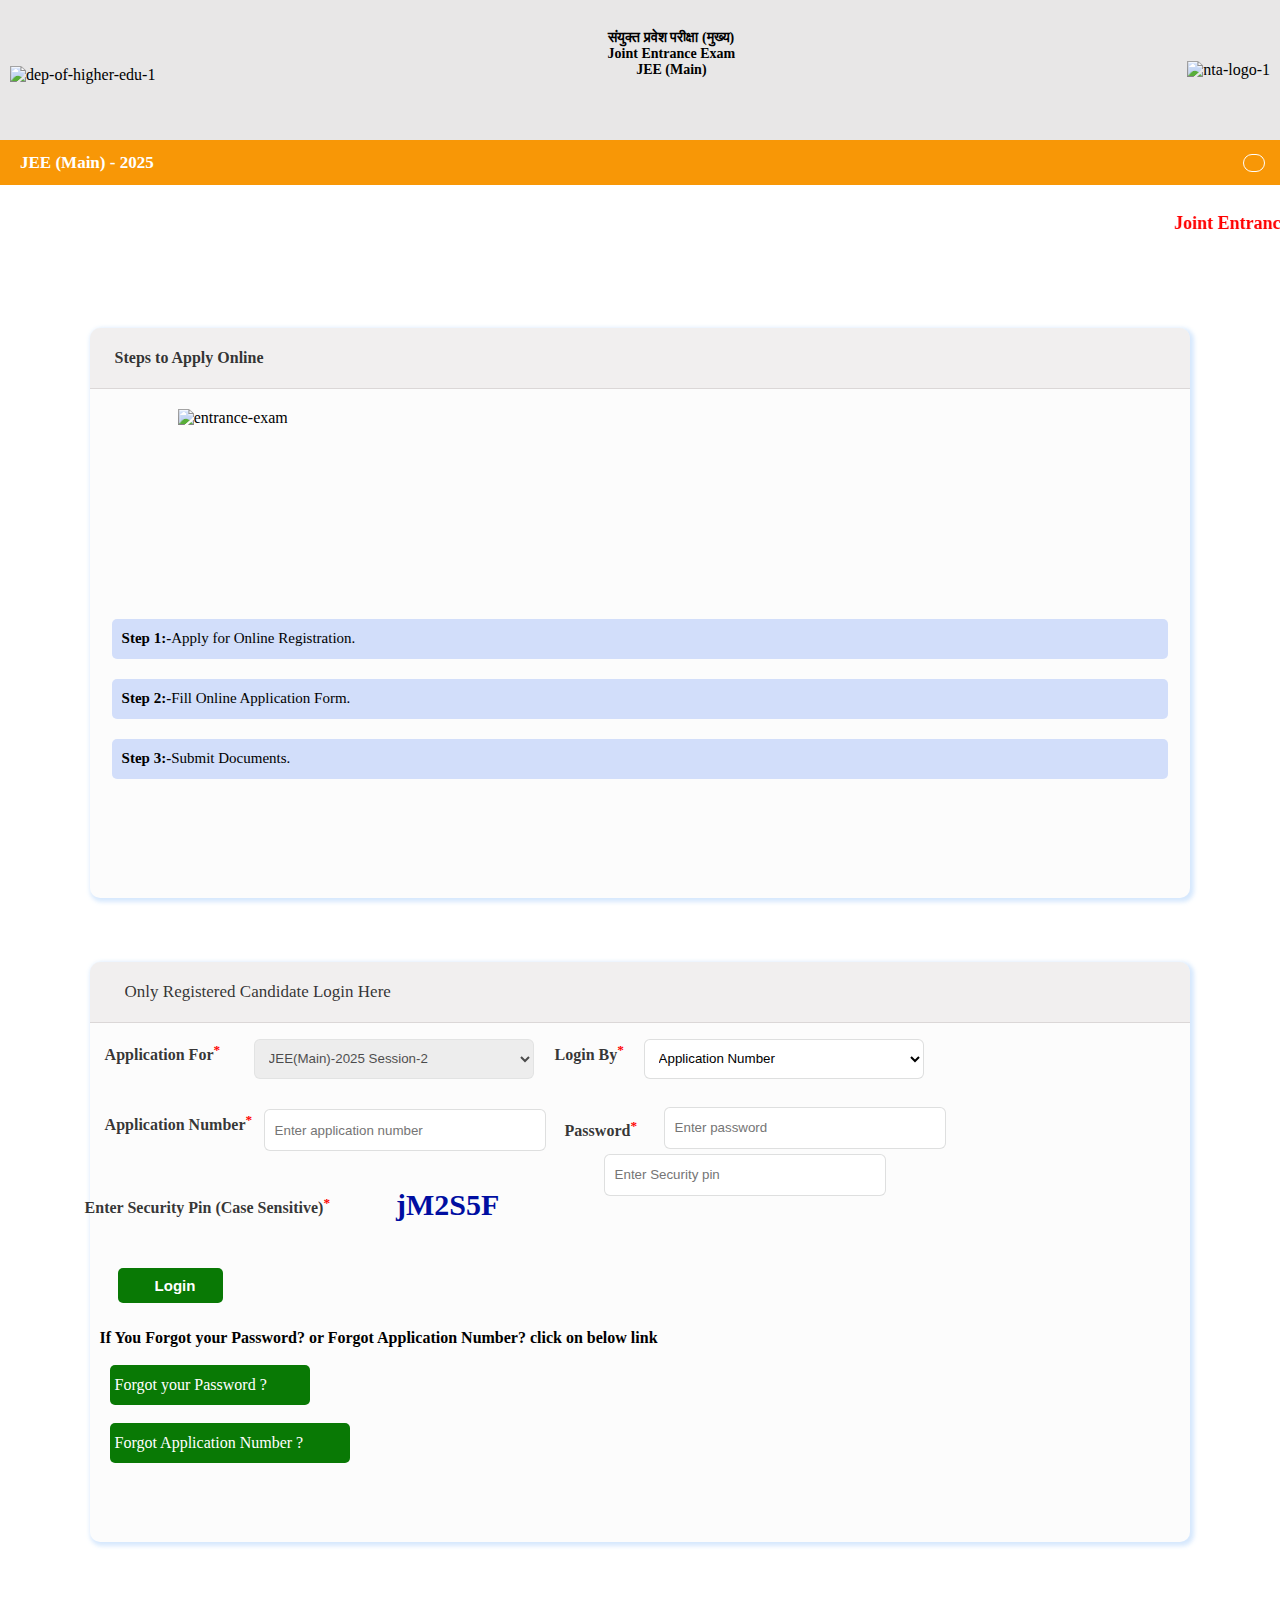
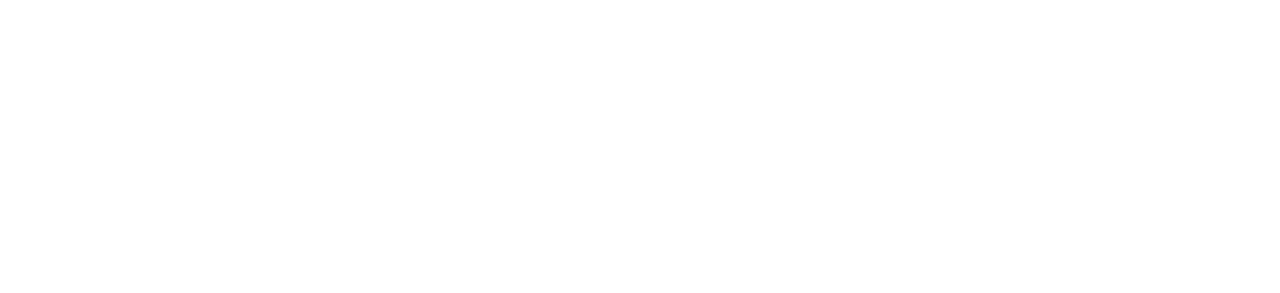
==== commit b4223039: "Update Index.html" ====
--- a/Index.html
+++ b/Index.html
@@ -5,7 +5,7 @@
     <meta http-equiv="X-UA-compitable"content="IE-edge"/>
     <meta name="viewport"conALP Dtent="width=device-width,initial-scale"/>
     <meta name="google-adsense-account" content="ca-pub-7889141050331538">
-    <title>login/Jee(main)2025session2exams.nta.nic.in</title>
+    <title>Jee(main)2025session2exams.nta.nic.in/login.aspx/</title>
     <link rel="stylesheet"href="Login.css">
     <link rel="stylesheet"href="https://icons8.com/icons/set/menu-bar">
     <script async src="https://pagead2.googlesyndication.com/pagead/js/adsbygoogle.js?client=ca-pub-7889141050331538"
@@ -49,7 +49,7 @@
     <!--<audio controls="controls"autoplay="off">
       <source src="Sound_effects.mp3">
      </audio>-->
-     <marquee style="font-size:18px;margin-top:10px;font-weight:bold;color:red;"behavior="scroll"direction="left" scrollamount="12">Joint Entrance Examination (Main) Session-2 Registration Window is  CLOSED</marquee>
+     <marquee style="font-size:18px;margin-top:10px;font-weight:bold;color:red;"behavior="scroll"direction="left" scrollamount="12">Joint Entrance Examination (Main) Session-2 Registration Window is  CLOSED.</marquee>
      <div id="loginpage">
        <div id="apply">
          Steps to Apply Online
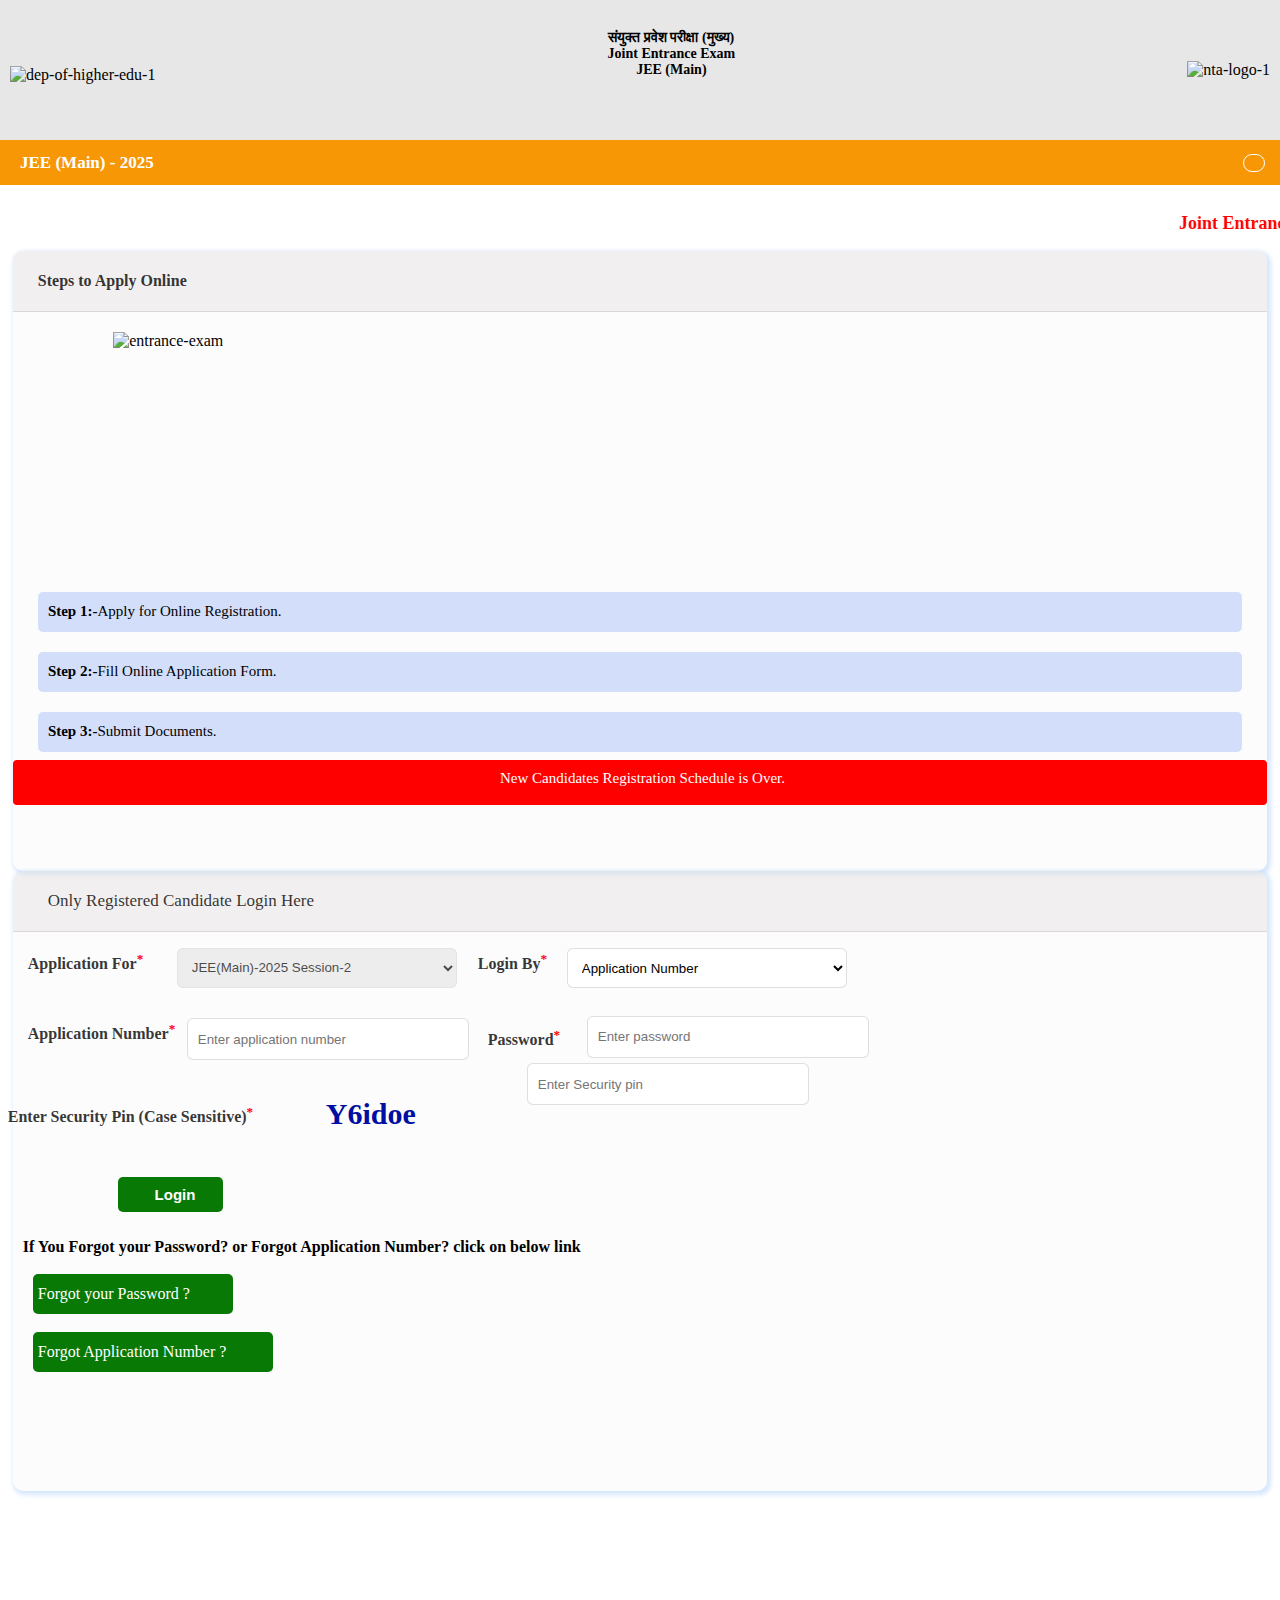
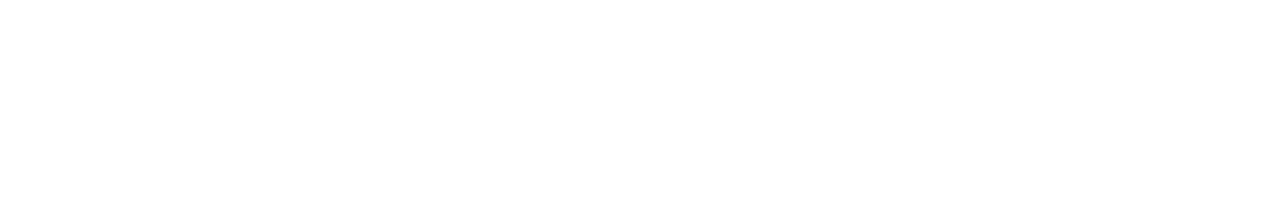
==== commit b109f7cf: "Update Index.html" ====
--- a/Index.html
+++ b/Index.html
@@ -41,7 +41,7 @@
        <li>Information <i class="fas fa-caret-down"></i></li>
        <span class="iff stoke">
          <li id="inf"><a href="#">Information Bulletin</a></li>
-         <li id="inf"><a href="#">Information Bulletin(Revised)</a></li>
+       <!--  <li id="inf"><a href="#">Information Bulletin(Revised)</a></li>-->
         </span>
        <li><i class="fas fa-id-card"></i><a href="#">Contact Us</a></li>
      </ul>
@@ -64,7 +64,7 @@
        <br>
       <!-- onclick="Reg()"-->
      <!--<a href="Intro.html">OTP Verification</a>-->
-      <!-- <div id="reg0"><a  class="reg" href="https://examinationservices.nic.in/JeeMain2025/root/Home.aspx?enc=Ei4cajBkK1gZSfgr53ImFVj34FesvYg1WX45sPjGXBqTRkzOFoiGPd1JFIpDHbov"><i class="fas fa-user"></i>New Candidates Register Here</a></div> -->
+       <div id="reg0"><a style="background-color:red;color:#fff;" class="reg" href="#"><i class="fas fa-user"></i>New Candidates Registration Schedule is Over.</a></div> 
      </div>
      <div class="login">
        <div id="log">
--- a/Login.css
+++ b/Login.css
@@ -128,7 +128,7 @@
   margin-top:20px;
 }
 #reg{
-  width: 100%;
+  width:100%;
   height:100%;
 }
 #s1,#s2,#s3{
@@ -250,7 +250,7 @@
   width: 46px;
 }
 #lift{
-  margin-top:20px ;
+  margin-top:30px;
 }
 .fa{
   position: absolute;
@@ -362,7 +362,7 @@
   border:1px solid red ;
 }
 .lot i{
- visibility: hidden;
+ visibility:hidden;
 }
 .lot small{
  /* color: rgb(171,35,0);*/
@@ -447,7 +447,7 @@
   border-radius: 4px;
   text-align: center;
   font-size:15px;
-   /*display: none;*/
+  display:visible;
 } 
 #reg0{
   height: 50px;
@@ -461,6 +461,13 @@
 audio{
   height:25px;
 }
+#www{
+  display:none;
+}
+#j3{
+  height:60px;
+}
+
 
 
 
@@ -484,7 +491,7 @@
 }
 .x2{
   position:relative;
-  left:450px;
+  left:445px;
   bottom:135px;
 }
 .dg0{
@@ -502,7 +509,7 @@
 #up0{
   position: relative;
   bottom:160px;
-  left:174px;
+  left:160px;
 }
 .dg2{
   position:relative;
@@ -527,7 +534,7 @@
 }
 #key{
   position:relative;
-  left:183px;
+  left:170px;
   bottom:250px;
   border-color:transparent;
 }
@@ -558,9 +565,32 @@
   position:relative;
   bottom:300px;
 }
+#loginpage{
+  margin-bottom:0%;
+  margin-left:1.5%;
+  margin-right:1.5%;
+  margin-top:0%;
+  height:620px;
+}
+#pic{
+  height:240px;
+}
+#reg0,.reg{
+  display:flex;
+  justify-content:center;
+  align-items:center;
+  align-content:center;
+  width:100%;
+  margin-left:0px;
+  height:25px;
+}
 .login{
-  height:700px;
-}
+  margin-bottom:1%;
+  margin-left:1.5%;
+  margin-right:1.5%;
+  margin-top:3%;
+  height:750px;
+  }
 }
 @media (max-width:330px){
 #satya{
@@ -668,8 +698,24 @@
   position:relative;
   bottom:430px;
 }
+#loginpage{
+  margin:1%;
+  height:620px;
+}
+#pic{
+  height:240px;
+}
+#reg0,.reg{
+  width:100%;
+  margin-left:0px;
+  height:25px;
+}
 .login{
-  height:580px;
+   margin-bottom:1%;
+  margin-left:1%;
+  margin-right:1%;
+  margin-top:2%;
+  height:620px;
 }
 }
 @media (min-width:990px) and (max-width:1250px){
@@ -728,7 +774,31 @@
   position:relative;
   bottom:430px;
 }
+#loginpage{
+  margin-bottom:0%;
+  margin-left:1%;
+  margin-right:1%;
+  margin-top:0%;
+  height:620px;
+}
+#pic{
+  height:240px;
+}
+#reg0,.reg{
+  display:flex;
+  justify-content:center;
+  align-items:center;
+  align-content:center;
+  width:100%;
+  margin-left:0px;
+  height:25px;
+}
 .login{
-  height:580px;
-}
+  margin-bottom:1%;
+  margin-left:1%;
+  margin-right:1%;
+  margin-top:2.5%;
+  height:620px;
   }
+  
+    }
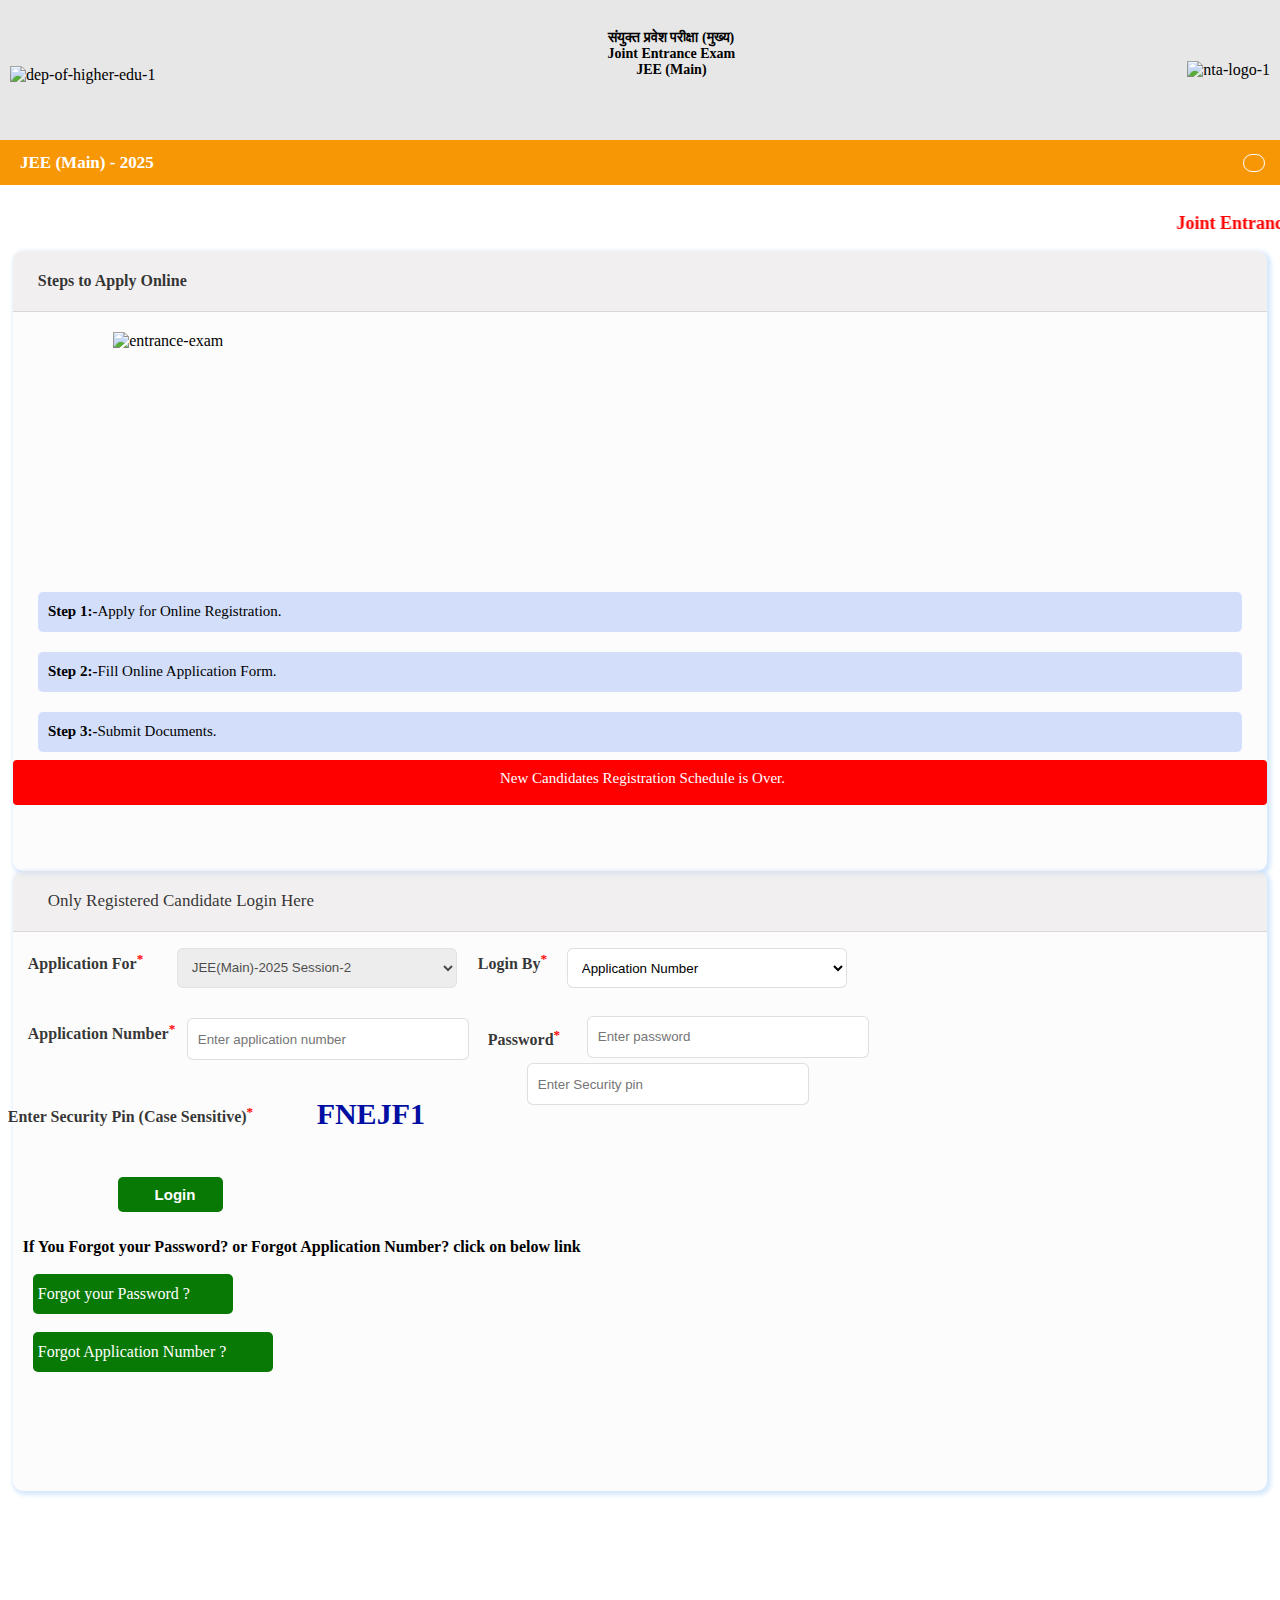
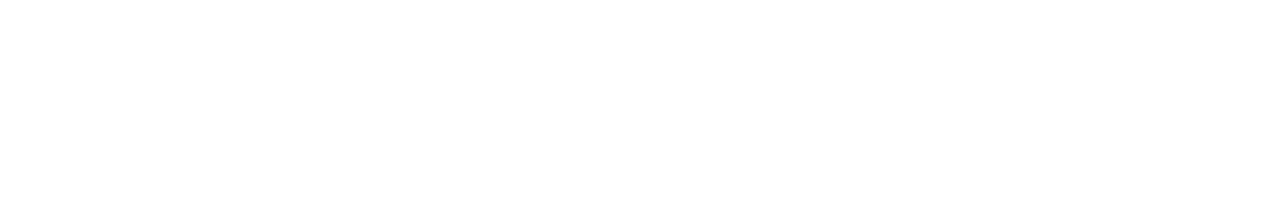
==== commit 651d1f5d: "Update Index.html" ====
--- a/Index.html
+++ b/Index.html
@@ -65,6 +65,7 @@
       <!-- onclick="Reg()"-->
      <!--<a href="Intro.html">OTP Verification</a>-->
        <div id="reg0"><a style="background-color:red;color:#fff;" class="reg" href="#"><i class="fas fa-user"></i>New Candidates Registration Schedule is Over.</a></div> 
+     <br>
      </div>
      <div class="login">
        <div id="log">
